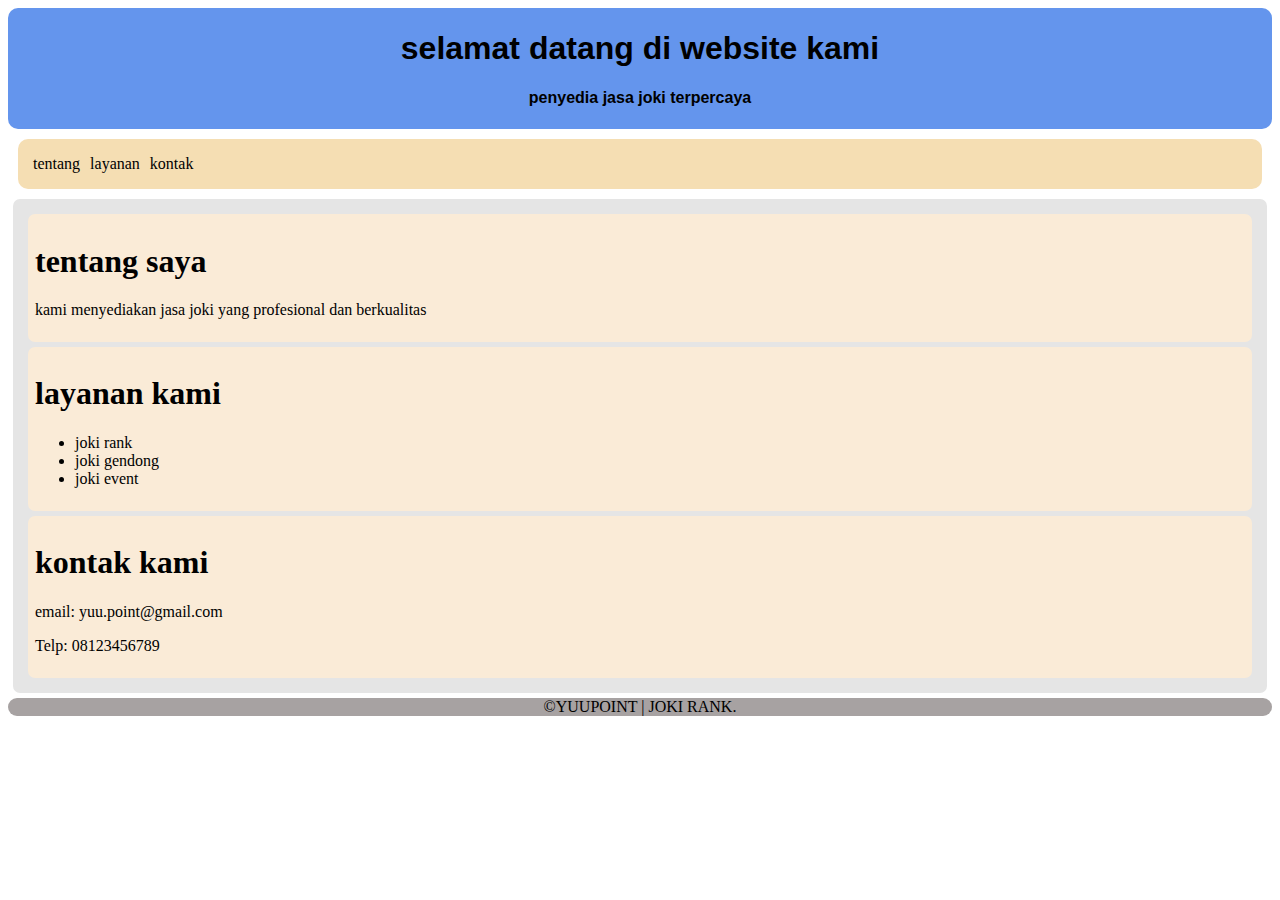
==== website/index.html @ d4616afd "firt commit" ====
<!DOCTYPE html>
<html lang="en">
<head>
    <meta charset="UTF-8">
    <meta name="viewport" content="width=device-width, initial-scale=1.0">
    <link rel="stylesheet" href="style.css">
    <title>YUUPOINT</title>
</head>
<body>
    <HEADer>
        <h1>selamat datang di website kami</h1>
        <h4>penyedia jasa joki terpercaya</h4>

    </HEADer>
    <div>
        <p>tentang</p>
        <p>layanan</p>
        <p>kontak</p>
    </div>
    <main>
        <section class="sc1">
            <h1>tentang saya</h1>
            <p>kami menyediakan jasa joki yang profesional dan berkualitas</p>

        </section>
        <section class="sc2">
            <h1>layanan kami</h1>
            <ul>
                <li>joki rank</li>
                <li>joki gendong</li>
                <li>joki event</li>
            </ul>
        </section>
        <section class="sc3">
            <h1>kontak kami</h1>
            <p>email: yuu.point@gmail.com</p>
            <p>Telp: 08123456789</p>
        </section>
    </main>

    <footer>&copy;YUUPOINT | JOKI RANK.</footer>

    
</body>
</html>
---- website/style.css ----
header{
    font-family: Arial, Helvetica, sans-serif;
    text-align: center;
    background-color: cornflowerblue;
    border-radius: 10px;
    padding: 1px;
}
header:hover{
    color: chartreuse;
    transform: scale(100deg);
    transition: all 1s;
}
div{
    margin: 10px;
    display: flex;
    gap: 10px;
    background-color: wheat;
    border-radius: 10px;
    padding-left: 15px;
}
main{
    background-color: rgb(229, 229, 229);
    margin: 5px;
    padding: 10px;
    border-radius: 7px;
}
section{
    background-color: antiquewhite;
    margin: 5px;
    padding: 7px;
    border-radius: 7px;
}
footer{
    text-align: center;
    background-color: rgb(167, 162, 162);
    border-radius: 10px;
}
.sc1:hover{
    background-color: red;
    transition: all 1s;
    transform:  scale(1) rotate(5deg) translateY(10px) skew(10deg);
}
.sc2:hover{
    background-color: lightcoral;
    transition: all 1s;
    transform:  scale(1) rotate(5deg) translateY(10px) skew(10deg);
}
.sc3:hover{
    background-color: lightpink;
    transition: all 1s;
    transform:  scale(1) rotate(5deg) translateY(10px) skew(10deg);
}
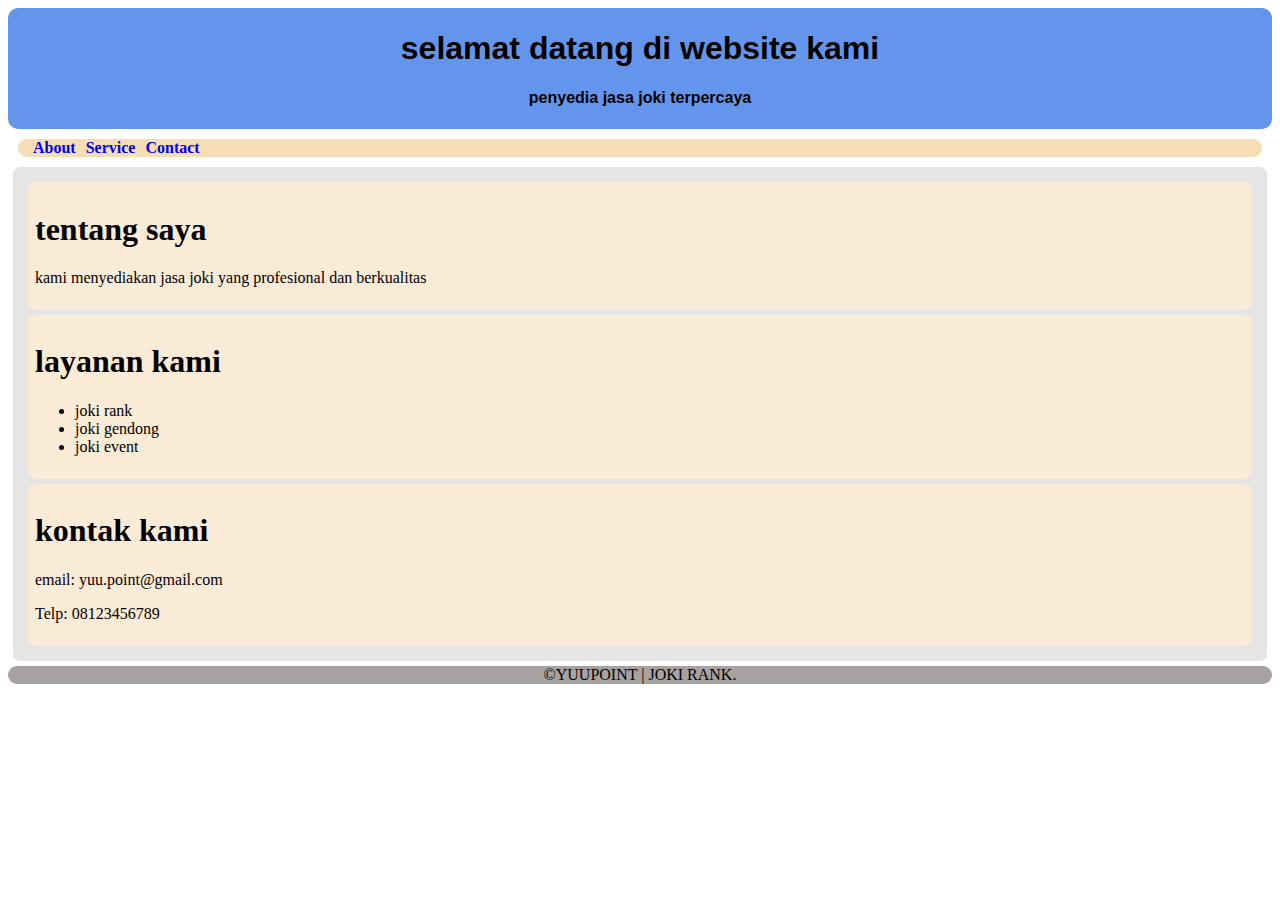
==== commit d1a3f112: "new" ====
--- a/website/index.html
+++ b/website/index.html
@@ -13,9 +13,11 @@
 
     </HEADer>
     <div>
-        <p>tentang</p>
-        <p>layanan</p>
-        <p>kontak</p>
+        <ul class="list">
+            <li><a href="#">About</a></li>
+            <li><a href="#">Service</a></li>
+            <li><a href="#">Contact</a></li>
+        </ul>
     </div>
     <main>
         <section class="sc1">
--- a/website/style.css
+++ b/website/style.css
@@ -10,13 +10,14 @@
     transform: scale(100deg);
     transition: all 1s;
 }
-div{
+.list{
     margin: 10px;
     display: flex;
     gap: 10px;
     background-color: wheat;
     border-radius: 10px;
     padding-left: 15px;
+    list-style: none;
 }
 main{
     background-color: rgb(229, 229, 229);
@@ -36,17 +37,24 @@
     border-radius: 10px;
 }
 .sc1:hover{
-    background-color: red;
+    background-color: lightblue;
     transition: all 1s;
-    transform:  scale(1) rotate(5deg) translateY(10px) skew(10deg);
+    transform:  scale(1) rotate(2deg) translateY(-5px) skew(10deg);
 }
 .sc2:hover{
-    background-color: lightcoral;
+    background-color: lightblue;
     transition: all 1s;
-    transform:  scale(1) rotate(5deg) translateY(10px) skew(10deg);
+    transform:  scale(1) rotate(2deg) translateY(-5px) skew(10deg);
 }
 .sc3:hover{
-    background-color: lightpink;
+    background-color: lightblue;
     transition: all 1s;
-    transform:  scale(1) rotate(5deg) translateY(10px) skew(10deg);
+    transform:  scale(1) rotate(2deg) translateY(-5px) skew(10deg);
+}
+div{
+    color: salmon;
+}
+div a{
+    font-weight: bold;
+    text-decoration: none;
 }